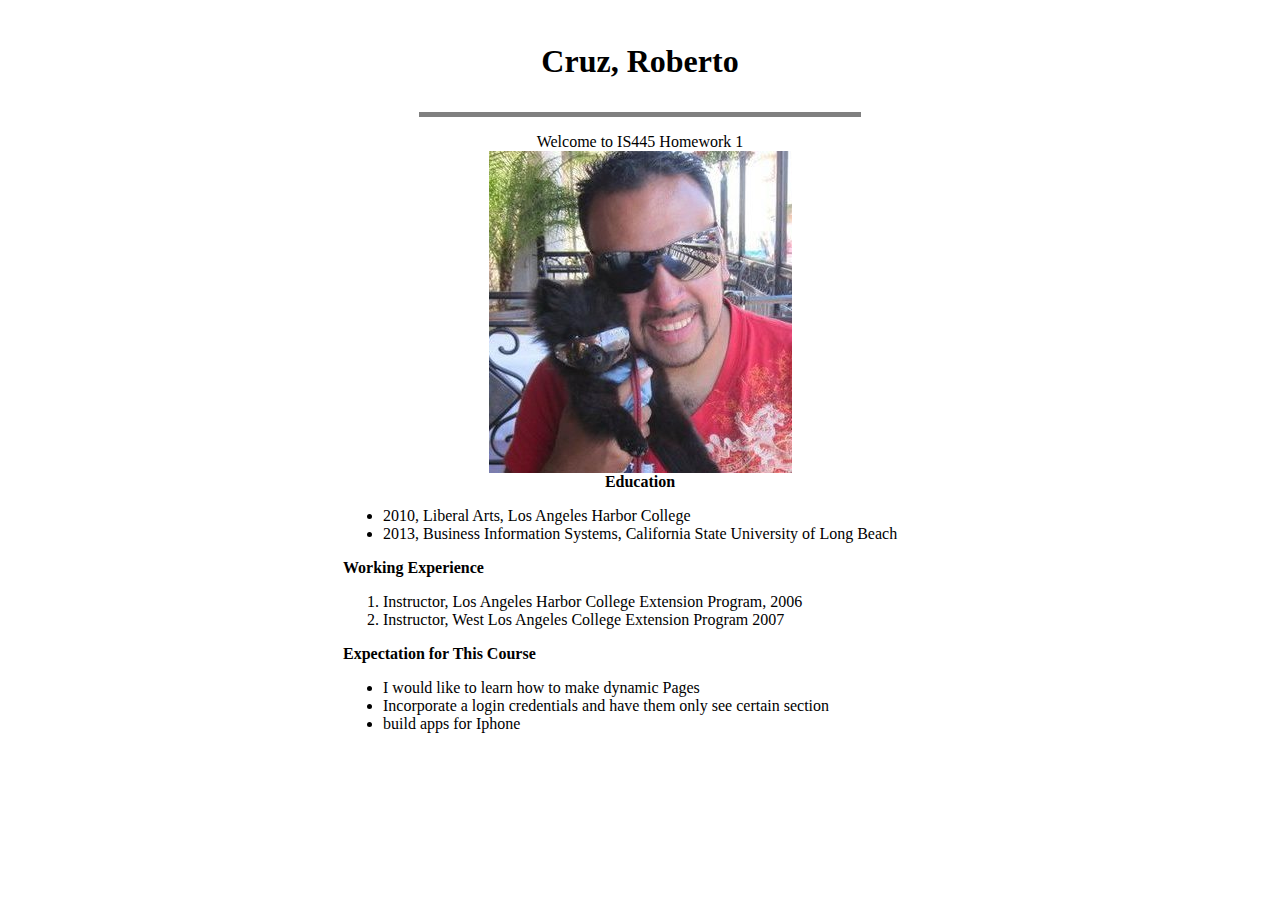
==== index.html @ db6810a0 "Some Spell check" ====
<!DOCTYPE html PUBLIC "-//W3C//DTD XHTML 1.0 Transitional//EN" "http://www.w3.org/TR/xhtml1/DTD/xhtml1-transitional.dtd">

<html xmlns="http://www.w3.org/1999/xhtml">
<head>
    <title></title>
    <style type="text/css">
        .style1
        {
            width: 303px;
            height: 322px;
        }
        .style3
        {
            font-size: xx-large;
        }
        .style5
        {
            width: 600px;
        }
    </style>
</head>
<body>


    <table class="style5" align="center">
        <tr>
            <td>
               
    <p style="text-align: center" class="style3">
        <strong>Cruz, Roberto
        </strong>
        </p><hr style="color: #00CC99; height: 3px; width: 74%;" 
        noshade="noshade" />
    <p style="text-align: center">
        Welcome to IS445 Homework 1<br>
        <img alt="Roberto Cruz Profile Picture" class="style1" 
            src="313553_10150384738487855_699972854_8277360_1526498056_n.jpg" />
        <br><strong>Education</strong></p>
    <ul>
        <li>
                2010, Liberal Arts, Los Angeles Harbor College
        </li>
        <li>
                2013, Business Information Systems, California State University of Long Beach
        </li>
    </ul>
        <strong>Working Experience</strong>
    <ol>
        <li>
                Instructor, Los Angeles Harbor College Extension Program, 2006
        </li>
        <li>
                Instructor, West Los Angeles College Extension Program 2007
        </li>
    </ol>

        <strong>Expectation for This Course</strong>
    <ul>
        <li>I would like to learn how to make dynamic Pages</li>
        <li>Incorporate a login credentials and have them only see certain 
            section</li>
        <li>build apps for Iphone</li>
    </ul>
            </td>
        </tr>
    </table>

</body>
</html>
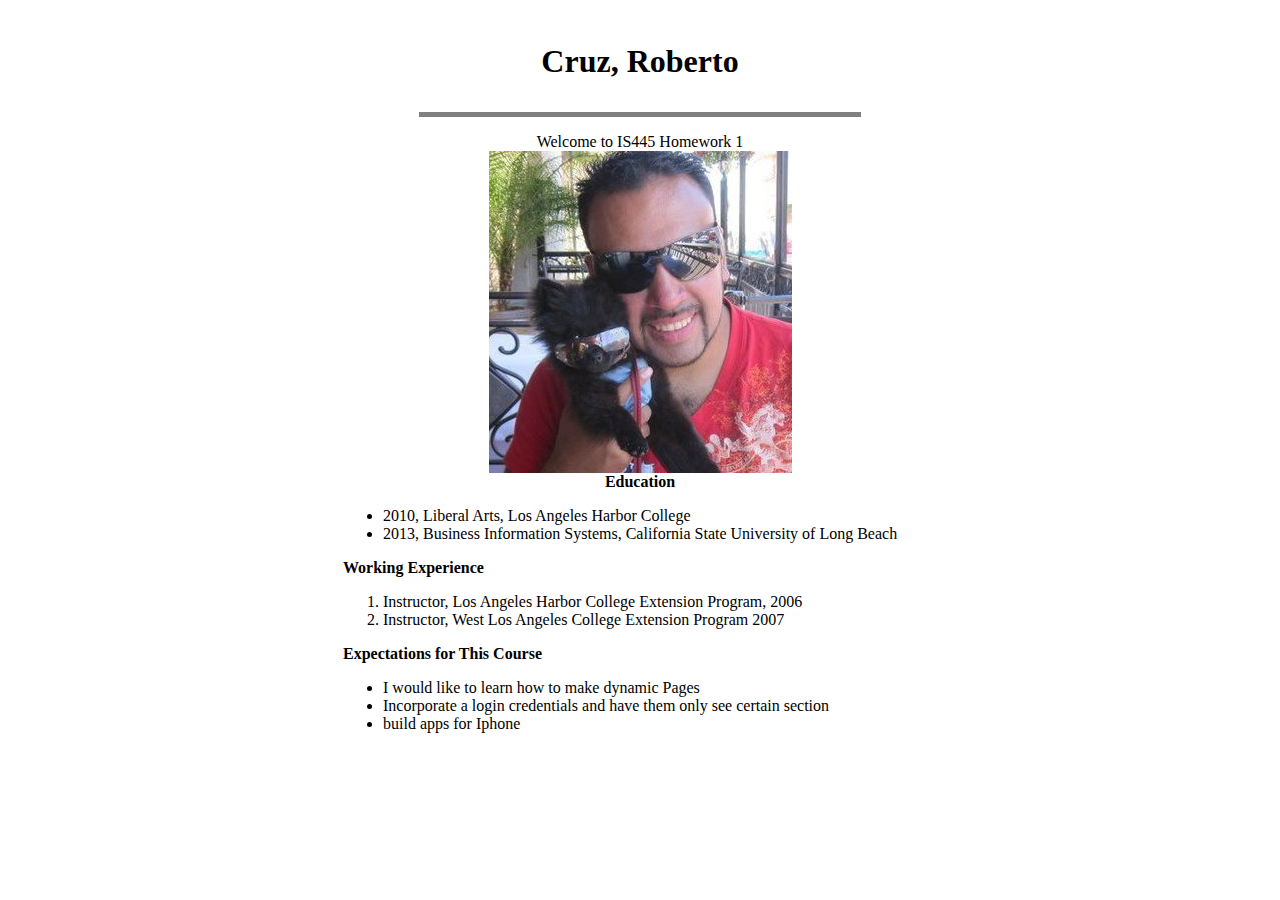
==== commit b85cc5a4: "Some fixes" ====
--- a/index.html
+++ b/index.html
@@ -54,7 +54,7 @@
         </li>
     </ol>
 
-        <strong>Expectation for This Course</strong>
+        <strong>Expectations for This Course</strong>
     <ul>
         <li>I would like to learn how to make dynamic Pages</li>
         <li>Incorporate a login credentials and have them only see certain 
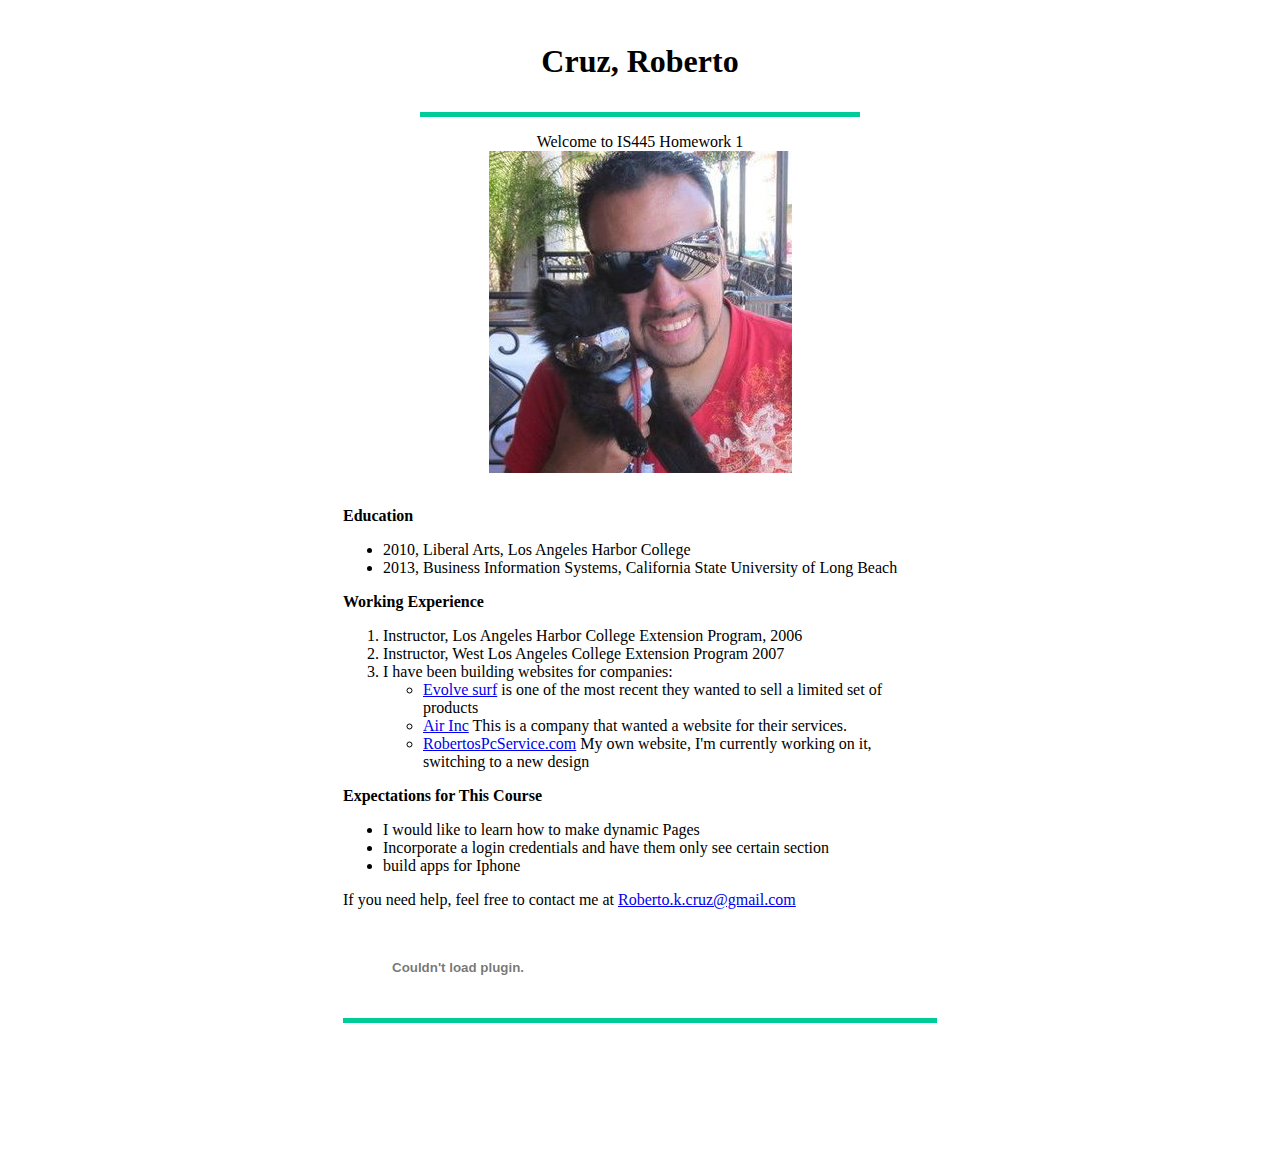
==== commit 4cf9d8a8: "Changed the HR Color" ====
--- a/index.html
+++ b/index.html
@@ -29,13 +29,14 @@
     <p style="text-align: center" class="style3">
         <strong>Cruz, Roberto
         </strong>
-        </p><hr style="color: #00CC99; height: 3px; width: 74%;" 
+   	</p>
+	<hr style="width: 74%; border: 0; border-top: 5px solid #00CC99;" 
         noshade="noshade" />
     <p style="text-align: center">
         Welcome to IS445 Homework 1<br>
         <img alt="Roberto Cruz Profile Picture" class="style1" 
-            src="313553_10150384738487855_699972854_8277360_1526498056_n.jpg" />
-        <br><strong>Education</strong></p>
+            src="313553_10150384738487855_699972854_8277360_1526498056_n.jpg" /></p>
+    <P><br><strong>Education</strong></p>
     <ul>
         <li>
                 2010, Liberal Arts, Los Angeles Harbor College
@@ -51,7 +52,15 @@
         </li>
         <li>
                 Instructor, West Los Angeles College Extension Program 2007
-        </li>
+        </li>
+		<li>
+				I have been building websites for companies:
+				<ul>
+				<li><a href="http://evolvesurf.com">Evolve surf</a> is one of the most recent they wanted to sell a limited set of products</LI>
+				<LI><a href="http://airinc.ws">Air Inc</a> This is a company that wanted a website for their services.</li>
+				<li><a href="http://Robertospcservice.com"> RobertosPcService.com</a> My own website, I'm currently working on it, switching to a new design</li>
+				</UL>
+		</li>
     </ol>
 
         <strong>Expectations for This Course</strong>
@@ -60,10 +69,16 @@
         <li>Incorporate a login credentials and have them only see certain 
             section</li>
         <li>build apps for Iphone</li>
-    </ul>
+    </ul>
+	<p>If you need help, feel free to contact me at
+			<a href="mailto:roberto.k.cruz@gmail.com">Roberto.k.cruz@gmail.com</a></p>
+			<object type="application/x-shockwave-flash" data="https://clients4.google.com/voice/embed/webCallButton" width="230" height="85"><param name="movie" value="https://clients4.google.com/voice/embed/webCallButton" /><param name="wmode" value="transparent" /><param name="FlashVars" value="id=85293a2294407c8ba9687a32b6ac8ab2a2341572&style=0" /></object>
+			
+			<hr style="width: 100%; border: 0; border-top: 5px solid #00CC99;" 
+        noshade="noshade" />
             </td>
         </tr>
-    </table>
-
+    </table>
+<br /><br /><br /><br /><br /><br />
 </body>
 </html>
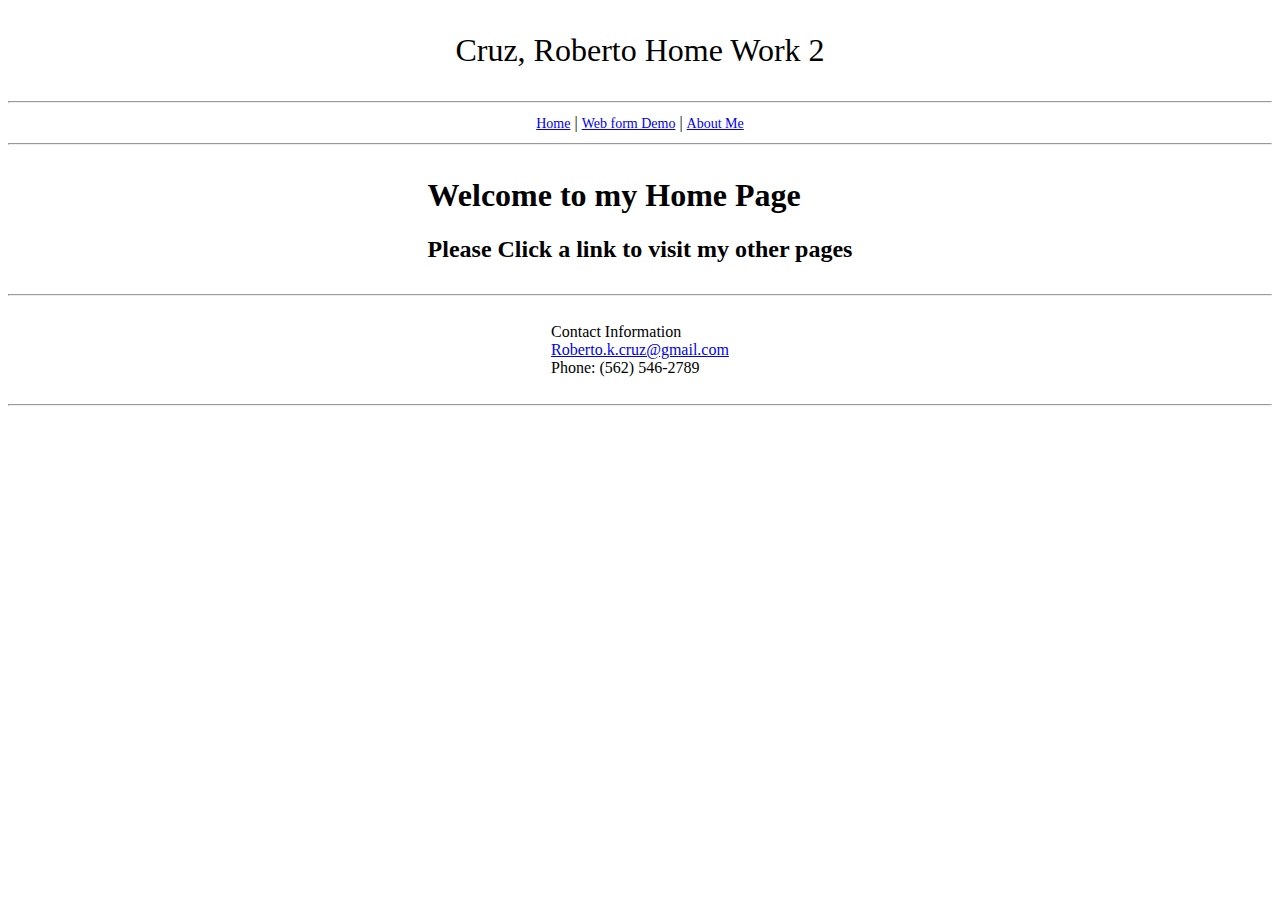
==== commit 56bf6ab4: "Home work 2" ====
--- a/index.html
+++ b/index.html
@@ -1,84 +1,48 @@
-<!DOCTYPE html PUBLIC "-//W3C//DTD XHTML 1.0 Transitional//EN" "http://www.w3.org/TR/xhtml1/DTD/xhtml1-transitional.dtd">
-
-<html xmlns="http://www.w3.org/1999/xhtml">
-<head>
-    <title></title>
-    <style type="text/css">
-        .style1
-        {
-            width: 303px;
-            height: 322px;
-        }
-        .style3
-        {
-            font-size: xx-large;
-        }
-        .style5
-        {
-            width: 600px;
-        }
-    </style>
-</head>
-<body>
-
-
-    <table class="style5" align="center">
-        <tr>
-            <td>
-               
-    <p style="text-align: center" class="style3">
-        <strong>Cruz, Roberto
-        </strong>
-   	</p>
-	<hr style="width: 74%; border: 0; border-top: 5px solid #00CC99;" 
-        noshade="noshade" />
-    <p style="text-align: center">
-        Welcome to IS445 Homework 1<br>
-        <img alt="Roberto Cruz Profile Picture" class="style1" 
-            src="313553_10150384738487855_699972854_8277360_1526498056_n.jpg" /></p>
-    <P><br><strong>Education</strong></p>
-    <ul>
-        <li>
-                2010, Liberal Arts, Los Angeles Harbor College
-        </li>
-        <li>
-                2013, Business Information Systems, California State University of Long Beach
-        </li>
-    </ul>
-        <strong>Working Experience</strong>
-    <ol>
-        <li>
-                Instructor, Los Angeles Harbor College Extension Program, 2006
-        </li>
-        <li>
-                Instructor, West Los Angeles College Extension Program 2007
-        </li>
-		<li>
-				I have been building websites for companies:
-				<ul>
-				<li><a href="http://evolvesurf.com">Evolve surf</a> is one of the most recent they wanted to sell a limited set of products</LI>
-				<LI><a href="http://airinc.ws">Air Inc</a> This is a company that wanted a website for their services.</li>
-				<li><a href="http://Robertospcservice.com"> RobertosPcService.com</a> My own website, I'm currently working on it, switching to a new design</li>
-				</UL>
-		</li>
-    </ol>
-
-        <strong>Expectations for This Course</strong>
-    <ul>
-        <li>I would like to learn how to make dynamic Pages</li>
-        <li>Incorporate a login credentials and have them only see certain 
-            section</li>
-        <li>build apps for Iphone</li>
-    </ul>
-	<p>If you need help, feel free to contact me at
-			<a href="mailto:roberto.k.cruz@gmail.com">Roberto.k.cruz@gmail.com</a></p>
-			<object type="application/x-shockwave-flash" data="https://clients4.google.com/voice/embed/webCallButton" width="230" height="85"><param name="movie" value="https://clients4.google.com/voice/embed/webCallButton" /><param name="wmode" value="transparent" /><param name="FlashVars" value="id=85293a2294407c8ba9687a32b6ac8ab2a2341572&style=0" /></object>
-			
-			<hr style="width: 100%; border: 0; border-top: 5px solid #00CC99;" 
-        noshade="noshade" />
-            </td>
-        </tr>
+<!DOCTYPE html>
+<html>
+
+<head>
+    <title></title>
+	<link href="mystyle.css" rel="stylesheet" type="text/css">
+</head>
+<body>
+    <header>
+      <p>Cruz, Roberto Home Work 2</p>
+    </header>
+    
+    <navigation>
+        <hr />
+            <table class="nav">
+                <td>
+                    <a href="index.html">Home</a> | 
+                    <a href="webform.html">Web form Demo</a> | 
+                    <a href="aboutme.html"> About Me</a>
+                </td>
+            </table>
+       <hr />
+    </navigation>
+    
+	<table class="main">
+        <tr>
+            <td>
+                <h1>Welcome to my Home Page</h1>
+                <h2>Please Click a link to visit my other pages</h2>  
+            </td>
+        </tr>
+	</table>
+        
+<footer>
+    <hr />
+  	<table class="foot">
+    	<td>
+            <p>Contact Information
+            <br />
+            <a href="mailto:Robeto.k.cruz@gmail.com">Roberto.k.cruz@gmail.com</a>
+			<br />
+            Phone: (562) 546-2789</p>
+        </td>
     </table>
-<br /><br /><br /><br /><br /><br />
-</body>
-</html>
+    <hr />
+</footer>
+</body>
+</html>
--- a/mystyle.css
+++ b/mystyle.css
@@ -0,0 +1,47 @@
+@charset "UTF-8";
+header p  {
+	font-size: xx-large;
+	text-align: center;
+}
+hr.header
+        {
+	width: 700px;
+	border: 0;
+	border-top: 5px solid #00cc99;
+        }
+navigation  table.nav{
+	margin-left:auto;
+	margin-right:auto;
+}
+footer table.foot {
+	margin-left:auto;
+	margin-right:auto;
+}
+navigation a  {
+	font-size: 14px;
+	text-decoration: underline;
+	border-top-style: none;
+	border-right-style: none;
+	border-bottom-style: none;
+	border-left-style: none;
+}
+navigation a:hover {
+	font-size: 14px;
+	text-decoration: underline;
+	border-top-style: solid;
+	border-right-style: solid;
+	border-bottom-style: solid;
+	border-left-style: solid;
+}
+.main {
+	margin-left:auto;
+	margin-right:auto;
+}
+p.header
+        {
+	font-size: xx-large;
+	text-align: center;
+        }
+.em {
+	font-weight: bolder;
+}
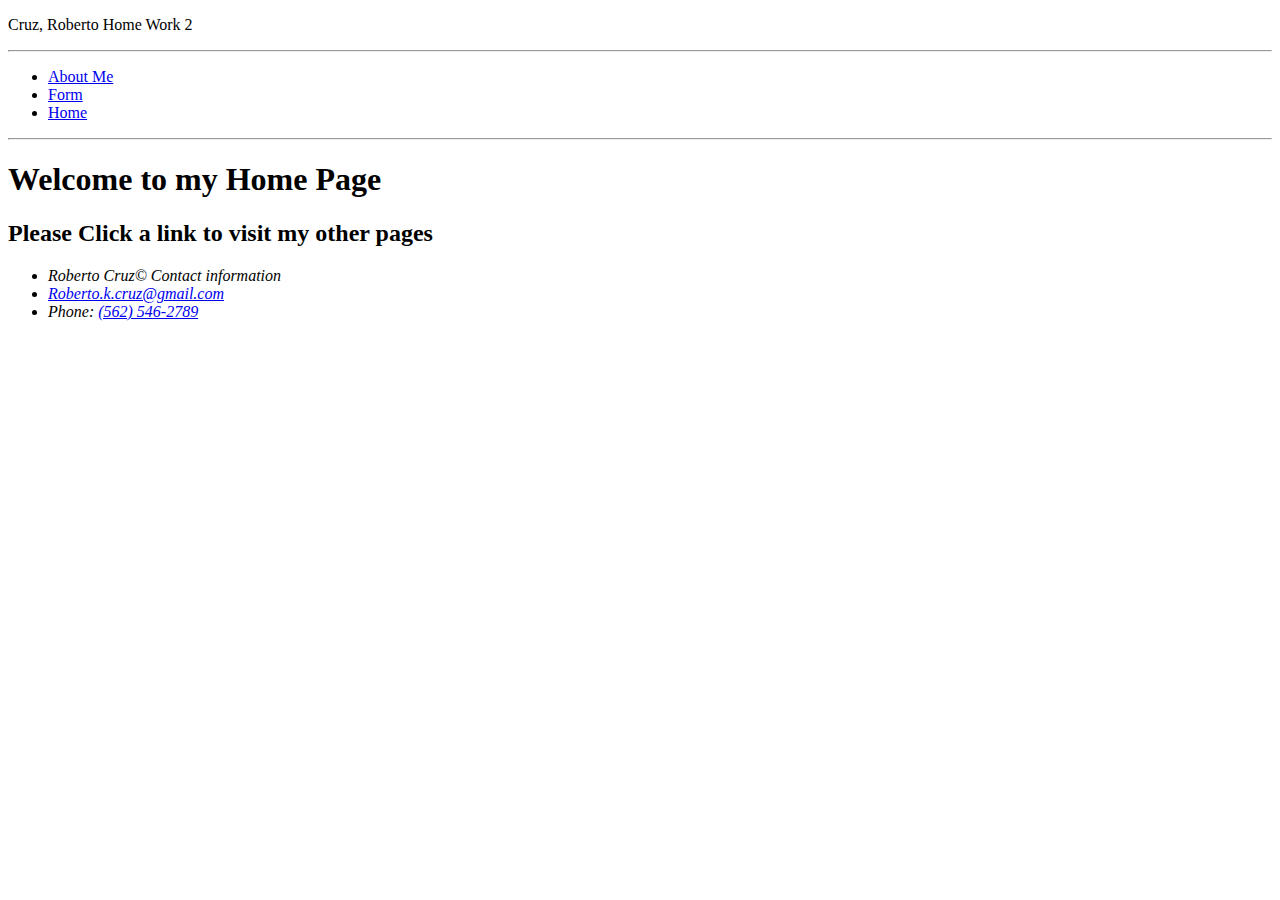
==== commit e2139dd3: "h3" ====
--- a/index.html
+++ b/index.html
@@ -3,7 +3,7 @@
 
 <head>
     <title></title>
-	<link href="mystyle.css" rel="stylesheet" type="text/css">
+	<link href="css/mystyle.css" rel="stylesheet" type="text/css">
 </head>
 <body>
     <header>
@@ -12,37 +12,29 @@
     
     <navigation>
         <hr />
-            <table class="nav">
-                <td>
-                    <a href="index.html">Home</a> | 
-                    <a href="webform.html">Web form Demo</a> | 
-                    <a href="aboutme.html"> About Me</a>
-                </td>
-            </table>
-       <hr />
+	<div>
+	<ul>
+        	<li><a href="aboutme.html"> About Me</a></li>        	
+        	<li><a href="webform.html">Form</a></li>
+		<li><a href="index.html">Home</a></li>
+
+	</ul>
+	</div>
+        <hr />
     </navigation>
-    
-	<table class="main">
-        <tr>
-            <td>
-                <h1>Welcome to my Home Page</h1>
-                <h2>Please Click a link to visit my other pages</h2>  
-            </td>
-        </tr>
-	</table>
+    <main>
+	<h1>Welcome to my Home Page</h1>
+	<h2>Please Click a link to visit my other pages</h2>  
+    </main>
         
-<footer>
-    <hr />
-  	<table class="foot">
-    	<td>
-            <p>Contact Information
-            <br />
-            <a href="mailto:Robeto.k.cruz@gmail.com">Roberto.k.cruz@gmail.com</a>
-			<br />
-            Phone: (562) 546-2789</p>
-        </td>
-    </table>
-    <hr />
-</footer>
+    <footer>
+	<address>
+	<ul>
+        	<li>Roberto Cruz&#169; Contact information</li>        	
+        	<li><a href="mailto:Robeto.k.cruz@gmail.com">Roberto.k.cruz@gmail.com</a></li>
+		<li>Phone: <a href="callto:1-562-546-2789">(562) 546-2789 </a></li>
+	</ul>
+	</address>
+    </footer>
 </body>
 </html>
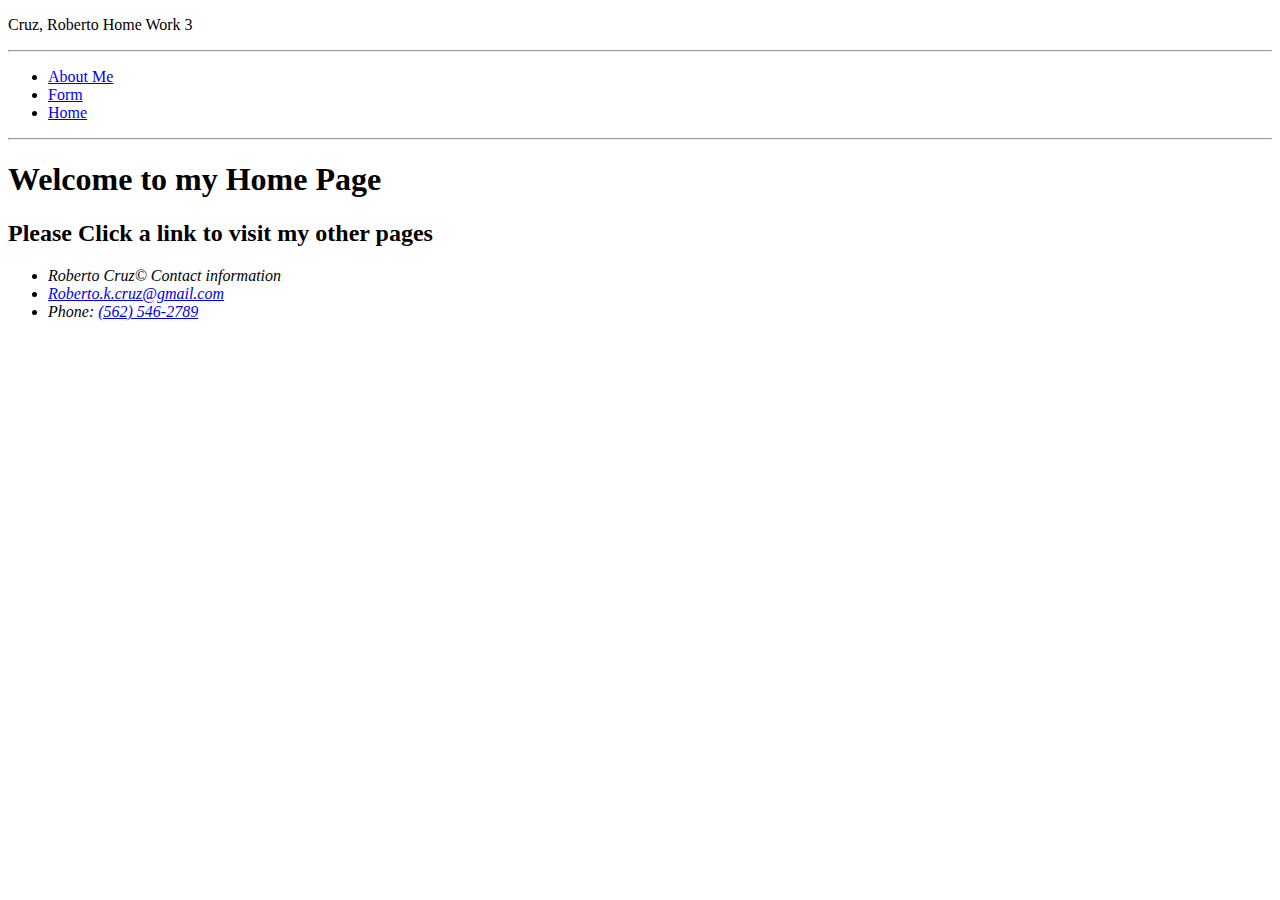
==== commit 12ebf87c: "Changed to HW3" ====
--- a/index.html
+++ b/index.html
@@ -7,7 +7,7 @@
 </head>
 <body>
     <header>
-      <p>Cruz, Roberto Home Work 2</p>
+      <p>Cruz, Roberto Home Work 3</p>
     </header>
     
     <navigation>
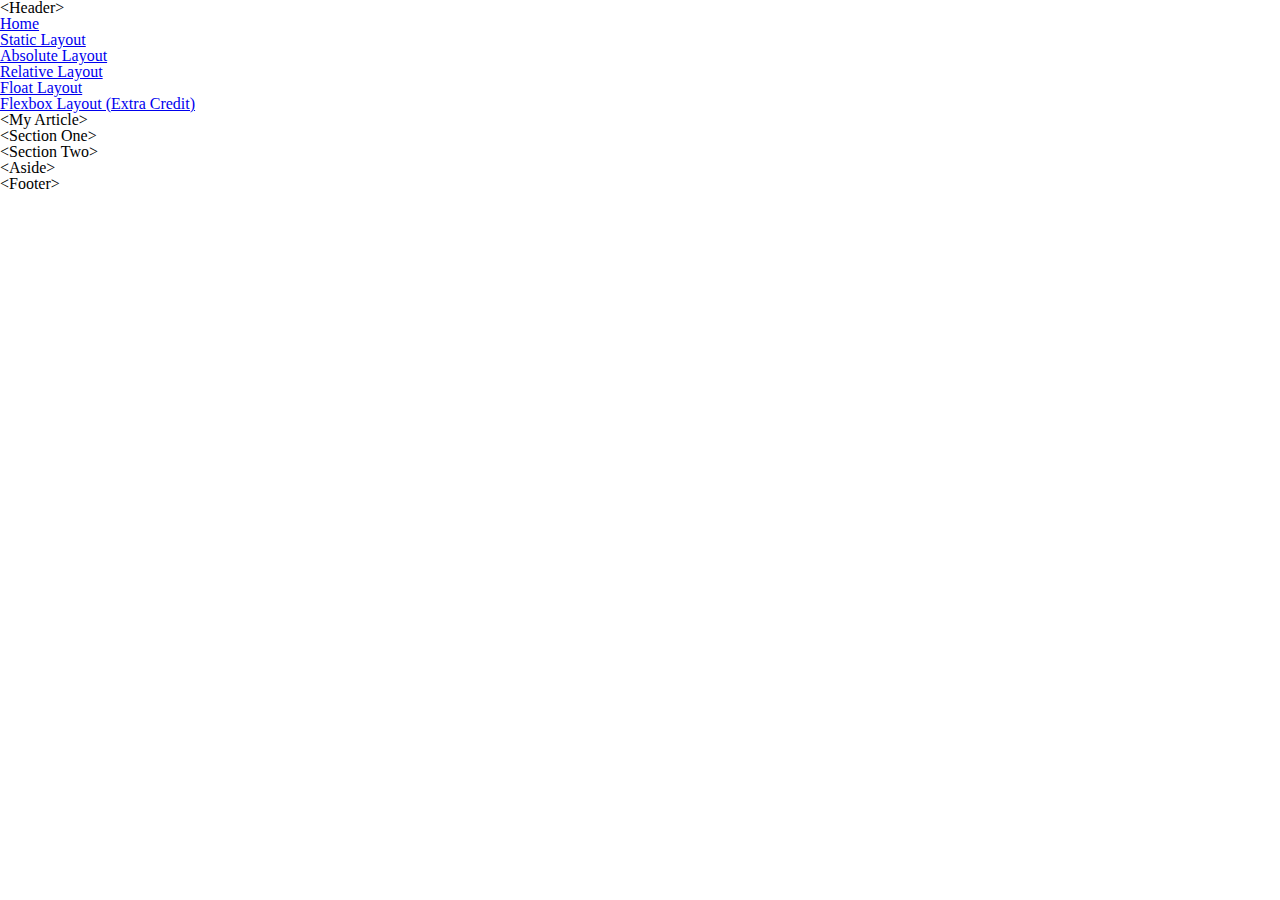
==== commit 8cb87139: "Moved everthing for hw3" ====
--- a/index.html
+++ b/index.html
@@ -1,40 +1,26 @@
-<!DOCTYPE html>
-<html>
-
+﻿<!DOCTYPE html>
+<html xmlns="http://www.w3.org/1999/xhtml">
 <head>
-    <title></title>
-	<link href="css/mystyle.css" rel="stylesheet" type="text/css">
+  <title>My Homework 4</title>
+  <link href="css/reset.css" rel="stylesheet" />
 </head>
 <body>
-    <header>
-      <p>Cruz, Roberto Home Work 3</p>
-    </header>
-    
-    <navigation>
-        <hr />
-	<div>
-	<ul>
-        	<li><a href="aboutme.html"> About Me</a></li>        	
-        	<li><a href="webform.html">Form</a></li>
-		<li><a href="index.html">Home</a></li>
-
-	</ul>
-	</div>
-        <hr />
-    </navigation>
-    <main>
-	<h1>Welcome to my Home Page</h1>
-	<h2>Please Click a link to visit my other pages</h2>  
-    </main>
-        
-    <footer>
-	<address>
-	<ul>
-        	<li>Roberto Cruz&#169; Contact information</li>        	
-        	<li><a href="mailto:Robeto.k.cruz@gmail.com">Roberto.k.cruz@gmail.com</a></li>
-		<li>Phone: <a href="callto:1-562-546-2789">(562) 546-2789 </a></li>
-	</ul>
-	</address>
-    </footer>
+  <header>&lt;Header&gt;</header>
+  <nav>
+    <ul>
+      <li><a href="index.html">Home</a></li>
+      <li><a href="static.html">Static Layout</a></li>
+	  <li><a href="absolute.html">Absolute Layout</a></li>
+      <li><a href="relative.html">Relative Layout</a></li>
+      <li><a href="float.html">Float Layout</a></li>
+      <li><a href="flexbox.html">Flexbox Layout (Extra Credit)</a></li>
+    </ul>
+  </nav>
+  <article> &lt;My Article&gt;
+    <section>&lt;Section One&gt;</section>
+    <section>&lt;Section Two&gt;</section>
+  </article>
+  <aside>&lt;Aside&gt;</aside>
+  <footer>&lt;Footer&gt;</footer>
 </body>
 </html>
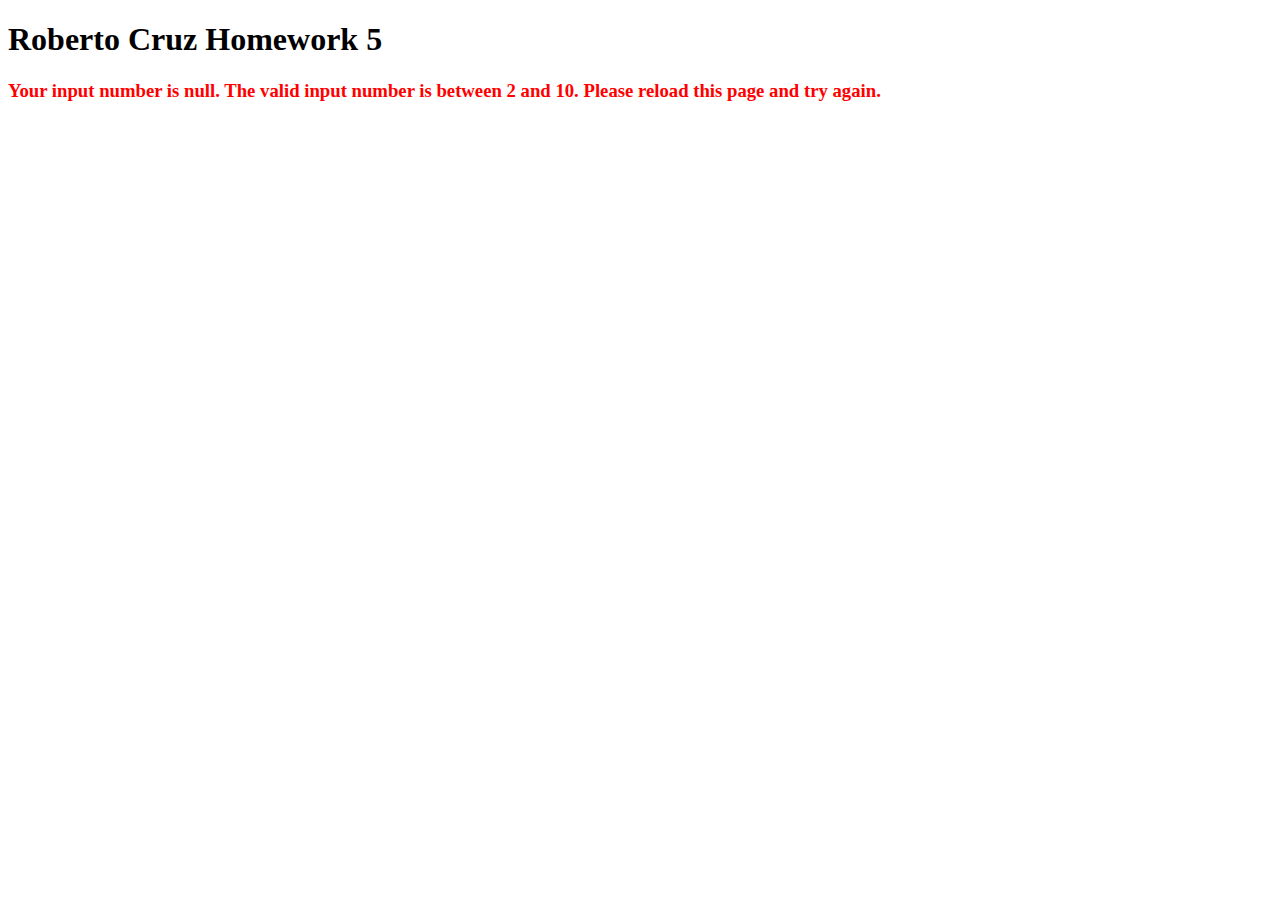
==== commit b8846c91: "Home work 5" ====
--- a/index.html
+++ b/index.html
@@ -1,26 +1,19 @@
 ﻿<!DOCTYPE html>
-<html xmlns="http://www.w3.org/1999/xhtml">
+
+<html lang="en" xmlns="http://www.w3.org/1999/xhtml">
 <head>
-  <title>My Homework 4</title>
-  <link href="css/reset.css" rel="stylesheet" />
+    <meta charset="utf-8" />
+    <title></title>
+    <link rel="stylesheet" href="css/mystyle.css" />
+    <script type="text/javascript" src="javascript.js"></script>
 </head>
 <body>
-  <header>&lt;Header&gt;</header>
-  <nav>
-    <ul>
-      <li><a href="index.html">Home</a></li>
-      <li><a href="static.html">Static Layout</a></li>
-	  <li><a href="absolute.html">Absolute Layout</a></li>
-      <li><a href="relative.html">Relative Layout</a></li>
-      <li><a href="float.html">Float Layout</a></li>
-      <li><a href="flexbox.html">Flexbox Layout (Extra Credit)</a></li>
-    </ul>
-  </nav>
-  <article> &lt;My Article&gt;
-    <section>&lt;Section One&gt;</section>
-    <section>&lt;Section Two&gt;</section>
-  </article>
-  <aside>&lt;Aside&gt;</aside>
-  <footer>&lt;Footer&gt;</footer>
+    <h1>Roberto Cruz Homework 5</h1>
+    <script>
+        Whatisyournumberinput();
+    </script>
+    <script>
+        starrcount();
+    </script>
 </body>
-</html>
+</html>--- a/css/mystyle.css
+++ b/css/mystyle.css
@@ -0,0 +1,12 @@
+﻿body
+{
+}
+h1 {
+    font-size: 2em;
+}
+h3 {
+    color: red;
+}
+p {
+    border: 4px solid green;
+}